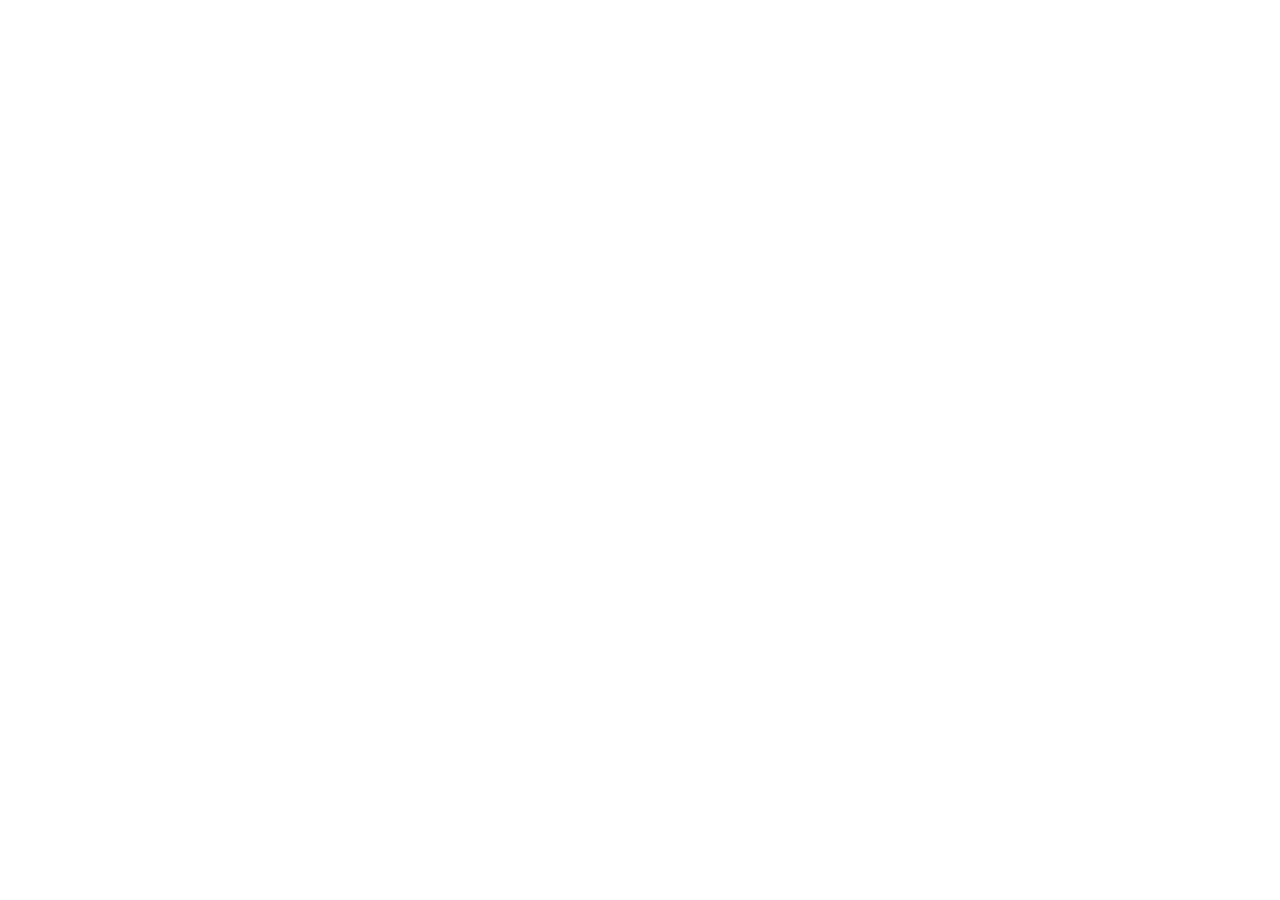
==== noti.html @ 5ffca43a "Sign Up without Logo, logo doesn't be displayed." ====
<!DOCTYPE html>
<html lang="en">
<head>
    <meta charset="UTF-8">
    <meta name="viewport" content="width=device-width, initial-scale=1.0">
    <title>Notification</title>
</head>
<body>
    
</body>
</html>
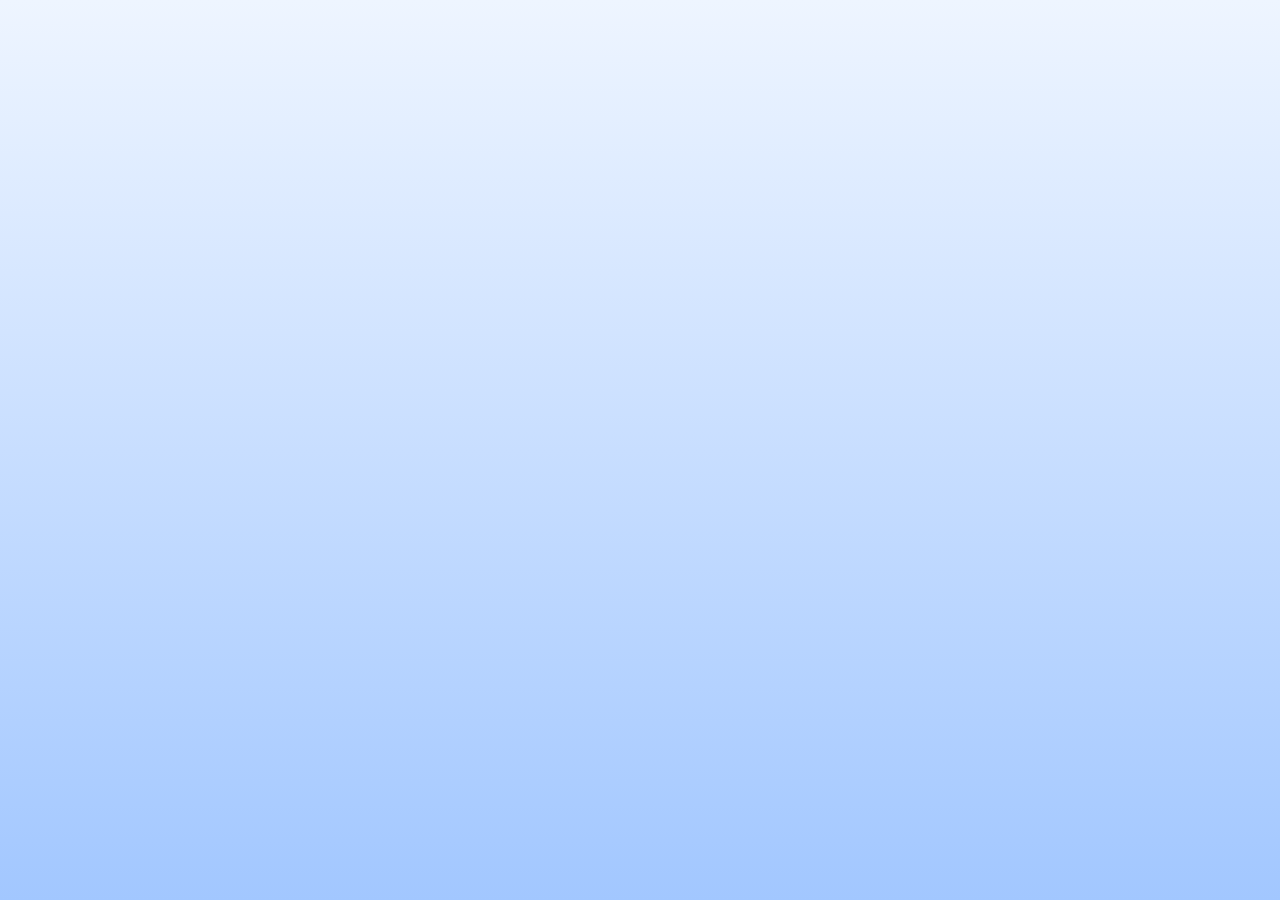
==== commit 272aa516: "Main (sidebar + calendar + task) plain website, can't navigate to other page from sidebar yet." ====
--- a/noti.html
+++ b/noti.html
@@ -4,6 +4,7 @@
     <meta charset="UTF-8">
     <meta name="viewport" content="width=device-width, initial-scale=1.0">
     <title>Notification</title>
+    <link rel="stylesheet" href="style.css">
 </head>
 <body>
     
--- a/style.css
+++ b/style.css
@@ -0,0 +1,214 @@
+body {
+  margin: 0;
+  height: 100vh;
+  display: flex;
+  justify-content: center;
+  align-items: center;
+  font-family: 'Segoe UI', Tahoma, Geneva, Verdana, sans-serif;
+  background: linear-gradient(180deg, #eef5ff 0%, #a2c7ff 100%);
+}
+
+.logo-section {
+  text-align: center;
+  color: #5b76c8;
+  margin-bottom: 20px;
+}
+
+.infinity-icon {
+  font-size: 80px;
+  line-height: 1;
+}
+
+.login-card {
+  background: white;
+  padding: 40px;
+  border-radius: 12px;
+  box-shadow: 0 10px 25px rgba(0,0,0,0.1);
+  width: 350px;
+}
+
+.input-group {
+  margin-bottom: 20px;
+}
+
+.input-group label {
+  display: block;
+  color: #3b4d8d;
+  font-weight: bold;
+  margin-bottom: 8px;
+}
+
+.input-group input {
+  width: 100%;
+  padding: 12px;
+  border: 1px solid #c0ccda;
+  border-radius: 8px;
+  box-sizing: border-box;
+  background-color: #fcfdfe;
+}
+
+.sign-in-btn {
+  width: 100%;
+  padding: 12px;
+  background-color: #5b67b7;
+  color: white;
+  border: none;
+  border-radius: 8px;
+  font-size: 16px;
+  cursor: pointer;
+  transition: background 0.3s;
+}
+
+.sign-in-btn:hover {
+  background-color: #4a54a3;
+}
+
+* { box-sizing: border-box; font-family: sans-serif; }
+body, html { margin: 0; height: 100%; /*overflow: hidden;*/ }
+
+.wrapper {
+  display: flex;
+  height: 100vh;
+  width: 100%;
+}
+
+.sidebar {
+  width: 220px;
+  background-color: #89bfff;
+  color: white;
+  display: flex;
+  flex-direction: column;
+  justify-content:left;
+  padding: 20px 0;
+  flex-shrink: 0;
+}
+
+.logo { text-align: center; margin-bottom: 30px; }
+.logo .icon { font-size: 40px; display: block; }
+.logo p { margin: 0; font-weight: bold; letter-spacing: 2px; }
+
+.menu-item {
+  display: block;
+  padding: 12px 20px;
+  color: white;
+  text-decoration: none;
+  font-size: 14px;
+}
+
+.menu-item.active { background-color: rgba(255, 255, 255, 0.4); }
+.menu-item:hover { background-color: rgba(255, 255, 255, 0.2); }
+
+.main-content {
+  flex-grow: 1;
+  background-color: #f0f6ff;
+  position: relative;
+  overflow-y: auto;
+  display: flex;
+  flex-direction: column;
+}
+
+.container {
+  max-width: 800px;
+  margin: 40px auto;
+  width: 90%;
+  flex-grow: 1;
+}
+
+.calendar-header {
+  text-align: center;
+  border: 1px solid #999;
+  width: 100%;
+  padding: 10px;
+  background: white;
+  color: #4a54a3;
+  font-weight: bold;
+}
+
+.calendar-grid {
+  display: grid;
+  grid-template-columns: repeat(7, 1fr);
+  width: 100%;
+  background: white;
+  border-left: 1px solid #999;
+  border-top: 1px solid #999;
+}
+
+.day-label, .date-cell {
+  border-right: 1px solid #999;
+  border-bottom: 1px solid #999;
+  padding: 15px 5px;
+  text-align: center;
+  font-size: 13px;
+}
+
+.day-label { color: #4a54a3; font-weight: bold; }
+.date-cell { height: 60px; color: #4a54a3; }
+.date-cell.highlight { background-color: #5b67b7; color: white; }
+.date-cell.muted { color: #ccc; }
+
+.task-section { margin-top: 30px; }
+.task-card {
+  background: white;
+  border: 1px solid #5b67b7;
+  border-radius: 8px;
+  padding: 12px 20px;
+  display: flex;
+  justify-content: space-between;
+  align-items: center;
+  margin-bottom: 10px;
+}
+
+.task-info { display: flex; align-items: center; gap: 10px; }
+.circle { width: 18px; height: 18px; border: 2px solid #5b67b7; border-radius: 50%; }
+.task-meta { display: flex; align-items: center; gap: 15px; color: #666; }
+
+.completed-btn {
+  background: #89bfff;
+  color: white;
+  border: none;
+  padding: 5px 15px;
+  border-radius: 5px;
+  cursor: pointer;
+}
+
+.fab {
+  position: fixed;
+  right: 40px;
+  bottom: 80px;
+  width: 50px;
+  height: 50px;
+  background: #89bfff;
+  color: white;
+  border-radius: 50%;
+  border: none;
+  font-size: 30px;
+  box-shadow: 0 4px 10px rgba(0,0,0,0.2);
+  cursor: pointer;
+}
+
+.bottom-bar {
+  background: #aacfff;
+  text-align: center;
+  padding: 10px;
+  font-size: 12px;
+  color: white;
+}
+
+.date-cell.clickable {
+  cursor: pointer;
+  transition: background 0.2s;
+}
+
+.date-cell.clickable:hover {
+  background-color: #7FBDFF;
+}
+
+.date-cell.highlight-main {
+  background-color: #5b67b7 !important;
+  color: white !important;
+}
+
+.task-card.highlight-task {
+  border: 2px solid #ff6b6b;
+  box-shadow: 0 4px 10px rgba(255, 107, 107, 0.3);
+}
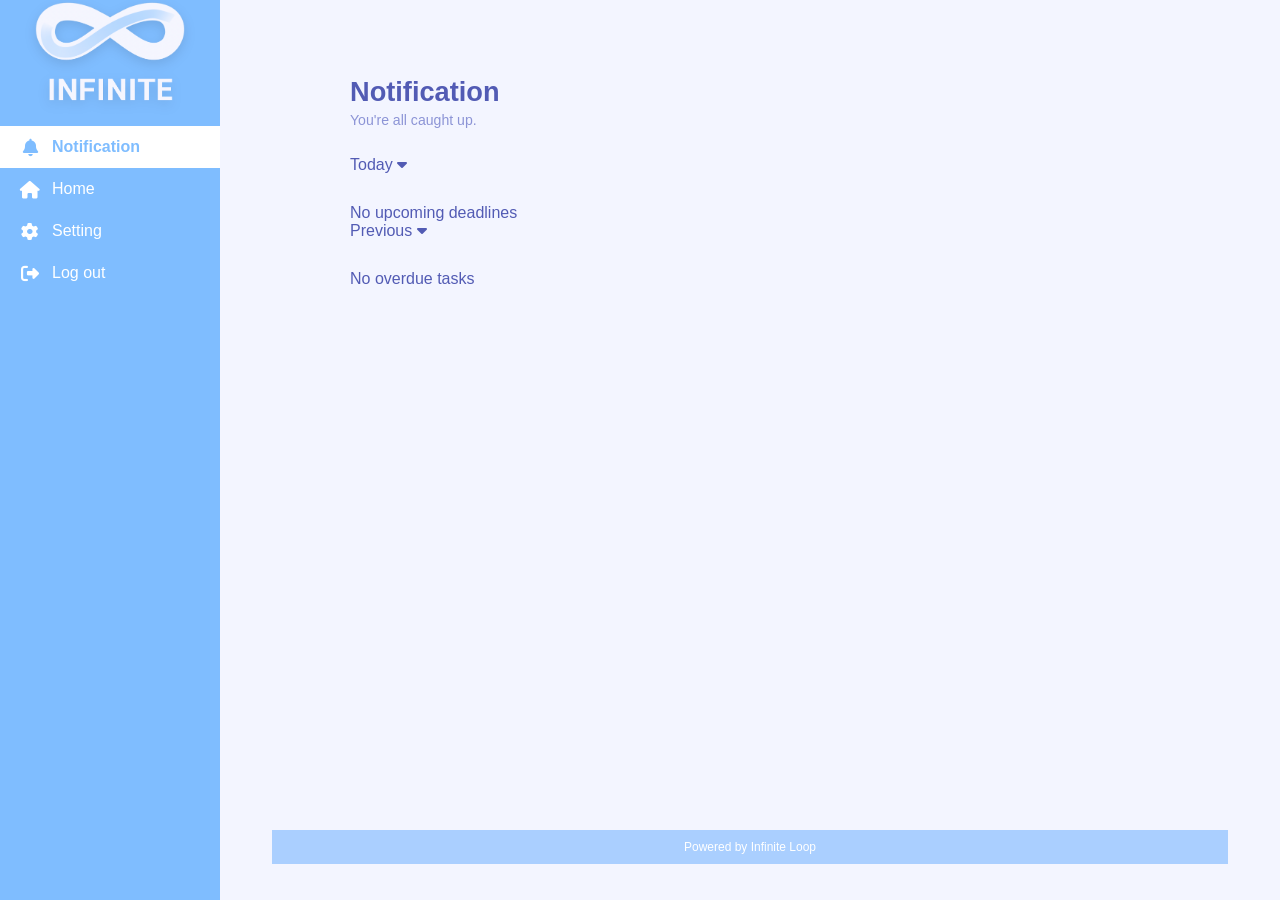
==== commit 066e6025: "add notification feature" ====
--- a/noti.html
+++ b/noti.html
@@ -5,8 +5,202 @@
     <meta name="viewport" content="width=device-width, initial-scale=1.0">
     <title>Notification</title>
     <link rel="stylesheet" href="style.css">
+    <link rel="stylesheet" href="https://cdnjs.cloudflare.com/ajax/libs/font-awesome/6.4.0/css/all.min.css">
+    <style>
+
+    </style>
 </head>
 <body>
-    
+    <div class="wrapper">
+        <aside class="sidebar">
+            <div class="sidebar-top">
+                <div class="login-container">
+                    <img src="pics/InfiniteLoopWhite.png" alt="Logo" class="corner-image">
+                </div>
+                <nav class="menu">
+                    <a href="noti.html" class="menu-item active">
+                        <i class="fa-solid fa-bell"></i> Notification
+                    </a>
+                    <a href="main.html" class="menu-item">
+                        <i class="fa-solid fa-house"></i> Home
+                    </a>
+                </nav>
+                <div class="sidebar-bottom">
+                    <a href="setting.html" class="menu-item">
+                        <i class="fa-solid fa-gear"></i> Setting
+                    </a>
+                    <a href="#" class="menu-item" onclick="handleLogout()">
+                        <i class="fa-solid fa-right-from-bracket"></i> Log out
+                    </a>
+                </div>
+            </div>
+        </aside>
+
+        <main class="main-content">
+            <div class="container">
+                <div class="card-header">
+                    <h1>Notification</h1>
+                    <p class="noti-subtitle" id="notiSubtitle"></p>
+                </div>
+
+                <!-- TODAY group -->
+                <div class="noti-group-label" id="labelToday" onclick="toggleGroup('Today')">
+                    Today <i class="fa-solid fa-caret-down"></i>
+                </div>
+                <div class="task-section" id="groupToday"></div>
+
+                <!-- PREVIOUS group -->
+                <div class="noti-group-label" id="labelPrevious" onclick="toggleGroup('Previous')">
+                    Previous <i class="fa-solid fa-caret-down"></i>
+                </div>
+                <div class="task-section" id="groupPrevious"></div>
+            </div>
+
+            <footer class="bottom-bar">Powered by Infinite Loop</footer>
+        </main>
+    </div>
+
+    <div id="toast"></div>
+
+    <script>
+        /* =============================================
+           HELPERS  (inlined — do NOT load script.js here,
+           it calls init/generateCalendar/fab which crash
+           outside main.html)
+        ============================================= */
+        const TOKEN_KEY = 'token';
+
+        function setTheme(mode) {
+            document.body.classList.toggle('dark-theme', mode === 'dark');
+            localStorage.setItem('infiniteAppTheme', mode);
+        }
+
+        function showToast(msg, type = 'success') {
+            const t = document.getElementById('toast');
+            t.textContent = msg;
+            t.className = 'show ' + type;
+            clearTimeout(t._tid);
+            t._tid = setTimeout(() => { t.className = ''; }, 2800);
+        }
+
+        async function handleLogout() {
+            if (!confirm('Log out?')) return;
+            localStorage.removeItem(TOKEN_KEY);
+            window.location.href = 'signup.html';
+        }
+
+        /* Apply saved theme immediately (prevents flash) */
+        (function () {
+            const saved = localStorage.getItem('infiniteAppTheme');
+            setTheme(saved || (window.matchMedia('(prefers-color-scheme: dark)').matches ? 'dark' : 'light'));
+        })();
+
+        /* =============================================
+           COLLAPSE / EXPAND
+        ============================================= */
+        function toggleGroup(name) {
+            const group = document.getElementById('group' + name);
+            const label = document.getElementById('label' + name);
+            const isHidden = group.style.display === 'none';
+            group.style.display = isHidden ? '' : 'none';
+            label.classList.toggle('collapsed', !isHidden);
+        }
+
+        /* =============================================
+           BUILD ONE CARD
+        ============================================= */
+        function makeNotiCard(task, groupClass) {
+            const [y, m, d] = task.date.split('-');
+            const displayDate = `${d}/${m}/${y}`;
+
+            let badge = displayDate;
+            if (task.diffDays === 0)      badge = 'Today';
+            else if (task.diffDays === 1) badge = 'Tomorrow';
+
+            const card = document.createElement('div');
+            card.className = `noti-card ${groupClass}`;
+            card.innerHTML = `
+                <div class="noti-left">
+                    <span class="noti-dot"></span>
+                    <div>
+                        <div class="noti-name">${task.name}</div>
+                        <div class="noti-due">Due: ${displayDate}</div>
+                    </div>
+                </div>
+                <span class="noti-date-badge">${badge}</span>
+            `;
+            return card;
+        }
+
+        /* =============================================
+           MAIN RENDERER
+        ============================================= */
+        function renderNotifications() {
+            const reminderDays = parseInt(localStorage.getItem('reminderDays') || '3', 10);
+
+            const today = new Date();
+            today.setHours(0, 0, 0, 0);
+
+            const todayEl    = document.getElementById('groupToday');
+            const previousEl = document.getElementById('groupPrevious');
+            const subtitle   = document.getElementById('notiSubtitle');
+
+            /* Read tasks saved by main.html — fallback to empty array */
+            let allTasks = [];
+            try {
+                allTasks = JSON.parse(localStorage.getItem('allTasks') || '[]');
+            } catch (_) {}
+
+            const active = allTasks.filter(t => !t.completed);
+
+            const upcoming = [];
+            const previous = [];
+
+            active.forEach(task => {
+                const due = new Date(task.date);
+                due.setHours(0, 0, 0, 0);
+                const diffDays = Math.round((due - today) / 86_400_000);
+
+                if (diffDays >= 0 && diffDays <= reminderDays) {
+                    upcoming.push({ ...task, diffDays });
+                } else if (diffDays < 0) {
+                    previous.push({ ...task, diffDays });
+                }
+            });
+
+            /* Subtitle */
+            if (upcoming.length > 0) {
+                subtitle.textContent = 'Deadlines coming up!';
+            } else if (previous.length > 0) {
+                subtitle.textContent = 'You have overdue tasks!';
+            } else {
+                subtitle.textContent = "You're all caught up.";
+            }
+
+            /* Today / upcoming */
+            todayEl.innerHTML = '';
+            if (upcoming.length === 0) {
+                const empty = document.createElement('div');
+                empty.className = 'noti-card empty';
+                empty.textContent = 'No upcoming deadlines';
+                todayEl.appendChild(empty);
+            } else {
+                upcoming.forEach(t => todayEl.appendChild(makeNotiCard(t, 'today')));
+            }
+
+            /* Previous / overdue */
+            previousEl.innerHTML = '';
+            if (previous.length === 0) {
+                const empty = document.createElement('div');
+                empty.className = 'noti-card previous empty';
+                empty.textContent = 'No overdue tasks';
+                previousEl.appendChild(empty);
+            } else {
+                previous.forEach(t => previousEl.appendChild(makeNotiCard(t, 'previous')));
+            }
+        }
+
+        document.addEventListener('DOMContentLoaded', renderNotifications);
+    </script>
 </body>
 </html>
--- a/style.css
+++ b/style.css
@@ -1,214 +1,821 @@
+/* =============================================
+   DESIGN TOKENS — แก้ค่าที่นี่ที่เดียวพอ
+============================================= */
+:root {
+    --notification-red: #F65C5C;
+    --main-text:        #525BB4;
+    --sub-text:         #8c94d6;
+    --sidebar-bg:       #7FBDFF;
+    --bg-color:         #F3F5FF;
+    --card-bg:          #FAFCFC;
+    --white:            #FFFFFF;
+    --sidebar-active-bg:   #FFFFFF;
+    --sidebar-active-text: #7FBDFF;
+    --input-border:     #8c94d6;
+    --gray-avatar:      #D9D9D9;
+
+    /* Sign in / General */
+    --login-bg-start:   #eef5ff;
+    --login-bg-end:     #a2c7ff;
+    --login-card-bg:    #FFFFFF;
+    --login-label-color:#3b4d8d;
+    --input-bg:         #fcfdfe;
+    --input-border-color: #c0ccda;
+    --btn-primary:      #5b67b7;
+    --btn-primary-hover:#4a54a3;
+
+    /* Calendar */
+    --calendar-bg:      #FFFFFF;
+    --calendar-border:  #999999;
+    --calendar-text:    #4a54a3;
+    --cell-hover-bg:    #7FBDFF;
+    --highlight-bg:     #5b67b7;
+
+    /* Task */
+    --task-card-bg:     #FFFFFF;
+    --task-border:      #5b67b7;
+    --task-meta-color:  #666666;
+    --task-completed-bg:#f9f9f9;
+    --task-completed-border: #cccccc;
+    --task-completed-color:  #888888;
+
+    /* Modal */
+    --modal-bg:         #FFFFFF;
+
+    /* Bottom bar */
+    --bottom-bar-bg:    #aacfff;
+}
+
+body.dark-theme {
+    --main-text:        #FFFFFF;
+    --sub-text:         #A0A0A0;
+    --bg-color:         #2D2D2D;
+    --card-bg:          #1E1E1E;
+    --sidebar-active-bg:   #1E1E1E;
+    --sidebar-active-text: #7FBDFF;
+    --input-border:     #555555;
+    --gray-avatar:      #444444;
+
+    /* Sign in / General */
+    --login-bg-start:   #1a1a2e;
+    --login-bg-end:     #16213e;
+    --login-card-bg:    #1E1E1E;
+    --login-label-color:#A0A0A0;
+    --input-bg:         #2D2D2D;
+    --input-border-color: #555555;
+    --btn-primary:      #7FBDFF;
+    --btn-primary-hover:#5ca8f5;
+
+    /* Calendar */
+    --calendar-bg:      #1E1E1E;
+    --calendar-border:  #444444;
+    --calendar-text:    #A0A0A0;
+    --cell-hover-bg:    #3a3a5c;
+    --highlight-bg:     #525BB4;
+
+    /* Task */
+    --task-card-bg:     #1E1E1E;
+    --task-border:      #525BB4;
+    --task-meta-color:  #A0A0A0;
+    --task-completed-bg:#252525;
+    --task-completed-border: #444444;
+    --task-completed-color:  #666666;
+
+    /* Modal */
+    --modal-bg:         #1E1E1E;
+
+    /* Bottom bar */
+    --bottom-bar-bg:    #2a3a55;
+}
+
+/* =============================================
+   RESET & BASE
+============================================= */
+* { margin: 0; padding: 0; box-sizing: border-box;
+        font-family: sans-serif;
+    /*font-family: 'Segoe UI', Tahoma, Geneva, Verdana, sans-serif;*/ }
+
 body {
-  margin: 0;
-  height: 100vh;
-  display: flex;
-  justify-content: center;
-  align-items: center;
-  font-family: 'Segoe UI', Tahoma, Geneva, Verdana, sans-serif;
-  background: linear-gradient(180deg, #eef5ff 0%, #a2c7ff 100%);
+    display: flex;
+    height: 100vh;
+    background-color: var(--bg-color);
+    color: var(--main-text);
+    overflow: hidden;
+    transition: background-color .3s, color .3s;
+}
+
+/*==========Sign in=================*/
+body.sign-in-page {
+    margin: 0;
+    height: 100vh;
+    display: flex;
+    justify-content: center;
+    align-items: center;
+    font-family: 'Segoe UI', Tahoma, Geneva, Verdana, sans-serif;
+    background: linear-gradient(180deg, var(--login-bg-start) 0%, var(--login-bg-end) 100%);
+    transition: background .3s;
 }
 
 .logo-section {
-  text-align: center;
-  color: #5b76c8;
-  margin-bottom: 20px;
+    text-align: center;
+    color: var(--btn-primary);
+    margin-bottom: 20px;
+    transition: color .3s;
 }
 
 .infinity-icon {
-  font-size: 80px;
-  line-height: 1;
+    font-size: 80px;
+    line-height: 1;
 }
 
 .login-card {
-  background: white;
-  padding: 40px;
-  border-radius: 12px;
-  box-shadow: 0 10px 25px rgba(0,0,0,0.1);
-  width: 350px;
+    background: var(--login-card-bg);
+    padding: 40px;
+    border-radius: 12px;
+    box-shadow: 0 10px 25px rgba(0, 0, 0, 0.1);
+    width: 350px;
+    transition: background-color .3s;
 }
 
 .input-group {
-  margin-bottom: 20px;
+    margin-bottom: 20px;
 }
 
 .input-group label {
-  display: block;
-  color: #3b4d8d;
-  font-weight: bold;
-  margin-bottom: 8px;
+    display: block;
+    color: var(--login-label-color);
+    font-weight: bold;
+    margin-bottom: 8px;
+    transition: color .3s;
 }
 
 .input-group input {
-  width: 100%;
-  padding: 12px;
-  border: 1px solid #c0ccda;
-  border-radius: 8px;
-  box-sizing: border-box;
-  background-color: #fcfdfe;
+    width: 100%;
+    padding: 12px;
+    border: 1px solid var(--input-border-color);
+    border-radius: 8px;
+    box-sizing: border-box;
+    background-color: var(--input-bg);
+    color: var(--main-text);
+    transition: background-color .3s, border-color .3s, color .3s;
 }
 
 .sign-in-btn {
-  width: 100%;
-  padding: 12px;
-  background-color: #5b67b7;
-  color: white;
-  border: none;
-  border-radius: 8px;
-  font-size: 16px;
-  cursor: pointer;
-  transition: background 0.3s;
+    width: 100%;
+    padding: 12px;
+    background-color: var(--btn-primary);
+    color: white;
+    border: none;
+    border-radius: 8px;
+    font-size: 16px;
+    cursor: pointer;
+    transition: background .3s;
 }
 
 .sign-in-btn:hover {
-  background-color: #4a54a3;
-}
-
-* { box-sizing: border-box; font-family: sans-serif; }
-body, html { margin: 0; height: 100%; /*overflow: hidden;*/ }
-
+    background-color: var(--btn-primary-hover);
+}
+
+* {
+    box-sizing: border-box;
+    font-family: sans-serif;
+}
+
+body,
+html {
+    margin: 0;
+    height: 100%;
+    /*overflow: hidden;*/
+}
+
+/* style.css */
+.password-wrapper {
+    position: relative;
+    width: 100%;
+}
+
+.password-wrapper input {
+    padding-right: 45px; /* กันไม่ให้ตัวหนังสือทับไอคอน */
+}
+
+.password-wrapper i {
+    position: absolute;
+    right: 15px;
+    top: 50%;
+    transform: translateY(-50%);
+    cursor: pointer;
+    color: var(--sub-text); /* ใช้สีตาม Design Token ของคุณ */
+    transition: color 0.3s;
+}
+
+.password-wrapper i:hover {
+    color: var(--btn-primary); /* เปลี่ยนสีเมื่อเอาเมาส์ไปชี้ */
+}
+
+/*================Main==================*/
+/*Sidebar*/
 .wrapper {
-  display: flex;
-  height: 100vh;
-  width: 100%;
+    display: flex;
+    height: 100vh;
+    width: 100%;
 }
 
 .sidebar {
-  width: 220px;
-  background-color: #89bfff;
-  color: white;
-  display: flex;
-  flex-direction: column;
-  justify-content:left;
-  padding: 20px 0;
-  flex-shrink: 0;
-}
-
-.logo { text-align: center; margin-bottom: 30px; }
-.logo .icon { font-size: 40px; display: block; }
-.logo p { margin: 0; font-weight: bold; letter-spacing: 2px; }
+    width: 220px;
+    min-width: 190px;
+    background-color: var(--sidebar-bg);
+    color: var(--white);
+    display: flex;
+    flex-direction: column;
+    justify-content: flex-start;
+    transition: background-color .3s;
+}
+
+.logo {
+    text-align: center;
+    margin-bottom: 30px;
+}
+
+.logo .icon {
+    font-size: 40px;
+    display: block;
+}
+
+.logo p {
+    margin: 0;
+    font-weight: bold;
+    letter-spacing: 2px;
+}
+/* จัดการตำแหน่งโลโก้ที่อยู่นอกกล่อง */
+.login-container {
+    display: flex;
+    justify-content: center;
+    align-items: center;
+    margin-bottom: 20px; /* เว้นระยะห่างก่อนถึงกล่องขาว */
+    width: 100%;
+}
+
+.corner-image {
+    width: 150px; /* ปรับขนาดโลโก้ตาม ref */
+    height: auto;
+    /* ถ้าอยากให้ดูมีมิติเหมือนในรูปเกยๆ อาจจะใส่เงาเพิ่มได้ */
+    filter: drop-shadow(0px 4px 6px rgba(0, 0, 0, 0.1));
+}
+
+/* ปรับระยะห่างของหน้าจอให้ดูสมดุล */
+.sign-in-page {
+    display: flex;
+    flex-direction: column; /* จัดเรียงแบบบนลงล่าง */
+    justify-content: center;
+    align-items: center;
+    min-height: 100vh;
+    background: linear-gradient(to bottom, var(--login-bg-start), var(--login-bg-end));
+}
+
+.login-card {
+    /* ไม่ต้องใส่ margin-top เยอะแล้วเพราะมี login-container ช่วยดันไว้ */
+    margin-top: 0; 
+}
+.logo-on-top {
+    display: flex;
+    justify-content: center;
+    margin-top: -60px;
+    margin-bottom: 20px;
+}
+/* =============================================
+   SIDEBAR (shared / settings extension)
+============================================= */
+.logo-container {
+    text-align: center;
+    padding: 28px 0 20px;
+    font-weight: bold;
+    font-size: 1rem;
+    letter-spacing: 1px;
+}
+.logo-icon { font-size: 2.2rem; margin-bottom: 4px; }
+
+.menu { list-style: none; display: flex; flex-direction: column; }
 
 .menu-item {
-  display: block;
-  padding: 12px 20px;
-  color: white;
-  text-decoration: none;
-  font-size: 14px;
-}
-
-.menu-item.active { background-color: rgba(255, 255, 255, 0.4); }
+    display: block;
+    padding: 12px 20px;
+    color: white;
+    text-decoration: none;
+    font-size: 14px;
+    cursor: pointer;
+    display: flex;
+    align-items: center;
+    gap: 12px;
+    font-size: 1rem;
+    transition: background-color .2s, color .2s;
+    border-radius: 0;
+}
 .menu-item:hover { background-color: rgba(255, 255, 255, 0.2); }
-
+.menu-item.active {
+    background-color: var(--sidebar-active-bg);
+    color: var(--sidebar-active-text);
+    font-weight: 600;
+}
+
+.sidebar-bottom { margin-bottom: 36px; }
+.menu-item i {
+    width: 20px; 
+    text-align: center;
+    font-size: 1.1rem;
+}
+
+/* ถ้าต้องการทำจุดสีแดงแจ้งเตือน (Red Dot) เหมือนในรูปภาพที่ส่งมา */
+.fa-bell {
+    position: relative;
+}
+
+/* =============================================
+   MAIN CONTENT
+============================================= */
 .main-content {
-  flex-grow: 1;
-  background-color: #f0f6ff;
-  position: relative;
-  overflow-y: auto;
-  display: flex;
-  flex-direction: column;
-}
-
+    flex: 1;
+    flex-grow: 1;
+    background-color: var(--bg-color);
+    position: relative;
+    overflow-y: auto;
+    display: flex;
+    flex-direction: column;
+    padding: 36px 52px;
+    transition: background-color .3s;
+}
+
+.back-link {
+    font-size: 1.1rem;
+    color: var(--main-text);
+    display: flex;
+    align-items: center;
+    gap: 8px;
+    margin-bottom: 24px;
+    cursor: pointer;
+    width: fit-content;
+    transition: opacity .2s;
+    font-weight: 500;
+}
+.back-link:hover { opacity: .65; }
+
+/*===========Calendar============*/
 .container {
-  max-width: 800px;
-  margin: 40px auto;
-  width: 90%;
-  flex-grow: 1;
+    max-width: 800px;
+    margin: 40px auto;
+    width: 90%;
+    flex-grow: 1;
 }
 
 .calendar-header {
-  text-align: center;
-  border: 1px solid #999;
-  width: 100%;
-  padding: 10px;
-  background: white;
-  color: #4a54a3;
-  font-weight: bold;
+    text-align: center;
+    border: 1px solid var(--calendar-border);
+    width: 100%;
+    padding: 10px;
+    background: var(--calendar-bg);
+    color: var(--calendar-text);
+    font-weight: bold;
+    transition: background-color .3s, color .3s, border-color .3s;
 }
 
 .calendar-grid {
-  display: grid;
-  grid-template-columns: repeat(7, 1fr);
-  width: 100%;
-  background: white;
-  border-left: 1px solid #999;
-  border-top: 1px solid #999;
-}
-
-.day-label, .date-cell {
-  border-right: 1px solid #999;
-  border-bottom: 1px solid #999;
-  padding: 15px 5px;
-  text-align: center;
-  font-size: 13px;
-}
-
-.day-label { color: #4a54a3; font-weight: bold; }
-.date-cell { height: 60px; color: #4a54a3; }
-.date-cell.highlight { background-color: #5b67b7; color: white; }
-.date-cell.muted { color: #ccc; }
-
-.task-section { margin-top: 30px; }
+    display: grid;
+    grid-template-columns: repeat(7, 1fr);
+    width: 100%;
+    background: var(--calendar-bg);
+    border-left: 1px solid var(--calendar-border);
+    border-top: 1px solid var(--calendar-border);
+    transition: background-color .3s;
+}
+
+.day-label,
+.date-cell {
+    border-right: 1px solid var(--calendar-border);
+    border-bottom: 1px solid var(--calendar-border);
+    padding: 15px 5px;
+    text-align: center;
+    font-size: 13px;
+    transition: border-color .3s, color .3s;
+}
+
+.day-label {
+    color: var(--calendar-text);
+    font-weight: bold;
+    transition: color .3s;
+}
+
+.date-cell {
+    height: 60px;
+    color: var(--calendar-text);
+    transition: color .3s, background-color .3s;
+}
+
+.date-cell.highlight {
+    background-color: var(--highlight-bg) !important;
+    color: white !important;
+}
+
+.date-cell.muted {
+    color: var(--sub-text);
+}
+
+/*=================Task=============*/
+.task-section {
+    margin-top: 30px;
+}
+
 .task-card {
-  background: white;
-  border: 1px solid #5b67b7;
-  border-radius: 8px;
-  padding: 12px 20px;
-  display: flex;
-  justify-content: space-between;
-  align-items: center;
-  margin-bottom: 10px;
-}
-
-.task-info { display: flex; align-items: center; gap: 10px; }
-.circle { width: 18px; height: 18px; border: 2px solid #5b67b7; border-radius: 50%; }
-.task-meta { display: flex; align-items: center; gap: 15px; color: #666; }
+    background: var(--task-card-bg);
+    border: 1px solid var(--task-border);
+    border-radius: 8px;
+    padding: 12px 20px;
+    display: flex;
+    justify-content: space-between;
+    align-items: center;
+    margin-bottom: 10px;
+    transition: background-color .3s, border-color .3s;
+}
+
+.task-info {
+    display: flex;
+    align-items: center;
+    gap: 10px;
+}
+
+.circle {
+    width: 18px;
+    height: 18px;
+    border: 2px solid var(--task-border);
+    border-radius: 50%;
+    cursor: pointer;
+    transition: all 0.2s;
+}
+
+.task-meta {
+    display: flex;
+    align-items: center;
+    gap: 15px;
+    color: var(--task-meta-color);
+    transition: color .3s;
+}
 
 .completed-btn {
-  background: #89bfff;
-  color: white;
-  border: none;
-  padding: 5px 15px;
-  border-radius: 5px;
-  cursor: pointer;
+    background: var(--sidebar-bg);
+    color: white;
+    border: none;
+    padding: 5px 15px;
+    border-radius: 5px;
+    cursor: pointer;
+    transition: background-color .3s;
 }
 
 .fab {
-  position: fixed;
-  right: 40px;
-  bottom: 80px;
-  width: 50px;
-  height: 50px;
-  background: #89bfff;
-  color: white;
-  border-radius: 50%;
-  border: none;
-  font-size: 30px;
-  box-shadow: 0 4px 10px rgba(0,0,0,0.2);
-  cursor: pointer;
+    position: fixed;
+    right: 40px;
+    bottom: 80px;
+    width: 50px;
+    height: 50px;
+    background: var(--sidebar-bg);
+    color: white;
+    border-radius: 50%;
+    border: none;
+    font-size: 30px;
+    box-shadow: 0 4px 10px rgba(0, 0, 0, 0.2);
+    cursor: pointer;
+    transition: background-color .3s;
 }
 
 .bottom-bar {
-  background: #aacfff;
-  text-align: center;
-  padding: 10px;
-  font-size: 12px;
-  color: white;
+    background: var(--bottom-bar-bg);
+    text-align: center;
+    padding: 10px;
+    font-size: 12px;
+    color: white;
+    transition: background-color .3s;
 }
 
 .date-cell.clickable {
-  cursor: pointer;
-  transition: background 0.2s;
+    cursor: pointer;
+    transition: background 0.2s;
 }
 
 .date-cell.clickable:hover {
-  background-color: #7FBDFF;
+    background-color: var(--cell-hover-bg);
 }
 
 .date-cell.highlight-main {
-  background-color: #5b67b7 !important;
-  color: white !important;
+    background-color: var(--highlight-bg) !important;
+    color: white !important;
 }
 
 .task-card.highlight-task {
-  border: 2px solid #ff6b6b;
-  box-shadow: 0 4px 10px rgba(255, 107, 107, 0.3);
-}+    border: 2px solid #ff6b6b;
+    box-shadow: 0 4px 10px rgba(255, 107, 107, 0.3);
+}
+
+.task-highlight-active {
+    background-color: var(--sidebar-bg) !important;
+    transition: background-color 0.3s;
+}
+
+.task-card.task-highlight-active:hover {
+    background-color: var(--task-card-bg) !important;
+}
+
+.circle:hover {
+    background-color: rgba(91, 103, 183, 0.2);
+}
+
+/*===================completed task=======================*/
+.task-card.completed {
+    background-color: var(--task-completed-bg);
+    border-color: var(--task-completed-border);
+    color: var(--task-completed-color);
+    transition: background-color .3s, border-color .3s, color .3s;
+}
+
+.task-card.completed .task-info {
+    text-decoration: line-through;
+}
+
+.task-card.completed .circle {
+    background-color: var(--highlight-bg);
+    position: relative;
+}
+
+.task-card.completed .circle::after {
+    content: '✓';
+    color: white;
+    font-size: 12px;
+    position: absolute;
+    top: -2px;
+    left: 2px;
+}
+
+/*==============Add task assignment==================*/
+.modal {
+    display: none;
+    position: fixed;
+    z-index: 1000;
+    left: 0;
+    top: 0;
+    width: 100%;
+    height: 100%;
+    background-color: rgba(0, 0, 0, 0.5);
+}
+
+.modal-content {
+    background-color: var(--modal-bg);
+    margin: 10% auto;
+    padding: 30px;
+    border-radius: 15px;
+    width: 400px;
+    position: relative;
+    transition: background-color .3s;
+}
+
+.close-btn {
+    position: absolute;
+    right: 20px;
+    top: 10px;
+    font-size: 28px;
+    cursor: pointer;
+    color: var(--main-text);
+    transition: color .3s;
+}
+
+.save-btn {
+    width: 100%;
+    padding: 10px;
+    background-color: var(--btn-primary);
+    color: white;
+    border: none;
+    border-radius: 5px;
+    cursor: pointer;
+    margin-top: 10px;
+    transition: background-color .3s;
+}
+
+textarea {
+    width: 100%;
+    border: 1px solid var(--input-border);
+    border-radius: 5px;
+    padding: 8px;
+    background-color: var(--input-bg);
+    color: var(--main-text);
+    transition: background-color .3s, border-color .3s, color .3s;
+}
+/*=============== Delete Task ===================*/
+.delete-btn {
+    cursor: pointer;
+    color: var(--sub-text); /* สีปกติ */
+    transition: color 0.2s, transform 0.2s;
+    padding: 5px;
+}
+
+.delete-btn:hover {
+    color: #F65C5C; /* กลายเป็นสีแดงตอนเอาเมาส์ชี้ */
+    transform: scale(1.1); /* ขยายใหญ่ขึ้นนิดนึง */
+}
+
+/* =============================================
+   SETTINGS CARD
+============================================= */
+.settings-card {
+    background-color: var(--card-bg);
+    border-radius: 12px;
+    padding: 36px 52px;
+    max-width: 760px;
+    box-shadow: 0 4px 15px rgba(0,0,0,.04);
+    flex: 1;
+    display: none;
+    transition: background-color .3s;
+}
+.settings-card.active {
+    display: block;
+    animation: fadeIn .25s ease;
+}
+@keyframes fadeIn {
+    from { opacity: 0; transform: translateY(6px); }
+    to   { opacity: 1; transform: translateY(0); }
+}
+
+.card-header { margin-bottom: 28px; }
+.card-header h1 {
+    font-size: 1.7rem;
+    font-weight: 700;
+    margin-bottom: 4px;
+    color: var(--main-text);
+    transition: color .3s;
+}
+.card-header p {
+    font-size: .88rem;
+    color: var(--sub-text);
+    transition: color .3s;
+}
+
+/* =============================================
+   ACCOUNT FORM
+============================================= */
+.section-title {
+    font-size: 1rem;
+    margin-bottom: 26px;
+    margin-left: 36px;
+    color: var(--main-text);
+    font-weight: 600;
+    transition: color .3s;
+}
+
+.form-grid {
+    display: grid;
+    grid-template-columns: 148px 1fr;
+    row-gap: 22px;
+    column-gap: 16px;
+    align-items: center;
+    margin-left: 36px;
+    max-width: 480px;
+}
+.form-label { font-size: .93rem; color: var(--main-text); transition: color .3s; }
+
+.avatar-row { display: flex; align-items: center; gap: 24px; }
+.avatar-circle {
+    width: 56px; height: 56px;
+    background-color: var(--gray-avatar);
+    border-radius: 50%;
+    overflow: hidden;
+    display: flex; align-items: center; justify-content: center;
+    transition: background-color .3s;
+}
+.avatar-circle img { width: 100%; height: 100%; object-fit: cover; }
+
+.btn-upload {
+    background: transparent;
+    color: var(--main-text);
+    border: 1px solid var(--main-text);
+    padding: 7px 14px;
+    border-radius: 6px;
+    cursor: pointer;
+    display: flex; align-items: center; gap: 7px;
+    font-size: .88rem;
+    transition: all .25s;
+}
+.btn-upload:hover {
+    background-color: var(--sidebar-bg);
+    color: var(--white);
+    border-color: var(--sidebar-bg);
+}
+
+.form-input {
+    width: 100%;
+    padding: 9px 14px;
+    border: 1px solid var(--input-border);
+    border-radius: 6px;
+    font-size: .97rem;
+    color: var(--main-text);
+    background-color: transparent;
+    outline: none;
+    transition: border-color .25s, box-shadow .25s, color .3s, background-color .3s;
+}
+.form-input:focus {
+    border-color: var(--sidebar-bg);
+    box-shadow: 0 0 0 2px rgba(127,189,255,.22);
+}
+
+/* Save button */
+.btn-save {
+    margin-top: 28px;
+    margin-left: 36px;
+    padding: 10px 28px;
+    background-color: var(--sidebar-bg);
+    color: var(--white);
+    border: none;
+    border-radius: 6px;
+    font-size: .97rem;
+    font-weight: 600;
+    cursor: pointer;
+    transition: opacity .2s, transform .1s;
+    display: flex; align-items: center; gap: 8px;
+}
+.btn-save:hover { opacity: .88; }
+.btn-save:active { transform: scale(.97); }
+.btn-save:disabled { opacity: .5; cursor: not-allowed; }
+
+/* =============================================
+   THEME SECTION
+============================================= */
+.theme-section { margin-left: 28px; }
+.theme-status {
+    font-size: 1.05rem;
+    color: var(--main-text);
+    margin-bottom: 18px;
+    font-weight: 500;
+    transition: color .3s;
+}
+.theme-swatches { display: flex; gap: 22px; }
+.swatch {
+    width: 44px; height: 44px;
+    border-radius: 8px;
+    cursor: pointer;
+    box-shadow: 0 2px 8px rgba(0,0,0,.15);
+    transition: all .2s;
+    border: 3px solid transparent;
+    outline: 3px solid transparent;
+}
+.swatch.light { background-color: #FFFFFF; }
+.swatch.dark  { background-color: #000000; }
+.swatch.active { outline-color: #7FBDFF; border-color: var(--card-bg); }
+
+/* =============================================
+   SET REMINDER SECTION
+============================================= */
+.reminder-section {
+    margin-left: 28px;
+    display: flex;
+    align-items: center;
+    gap: 14px;
+    flex-wrap: wrap;
+}
+.reminder-section label {
+    font-size: 1rem;
+    color: var(--main-text);
+    transition: color .3s;
+}
+.reminder-input {
+    width: 80px;
+    padding: 9px 14px;
+    border: 1px solid var(--input-border);
+    border-radius: 6px;
+    font-size: 1rem;
+    color: var(--main-text);
+    background-color: transparent;
+    outline: none;
+    text-align: center;
+    transition: border-color .25s, box-shadow .25s, color .3s;
+}
+.reminder-input:focus {
+    border-color: var(--sidebar-bg);
+    box-shadow: 0 0 0 2px rgba(127,189,255,.22);
+}
+
+/* =============================================
+   TOAST NOTIFICATION
+============================================= */
+#toast {
+    position: fixed;
+    bottom: 28px; left: 50%;
+    transform: translateX(-50%) translateY(20px);
+    background: #333;
+    color: #fff;
+    padding: 10px 22px;
+    border-radius: 8px;
+    font-size: .9rem;
+    opacity: 0;
+    pointer-events: none;
+    transition: opacity .3s, transform .3s;
+    z-index: 999;
+}
+#toast.show {
+    opacity: 1;
+    transform: translateX(-50%) translateY(0);
+}
+#toast.success { background: #4caf8a; }
+#toast.error   { background: var(--notification-red); }
